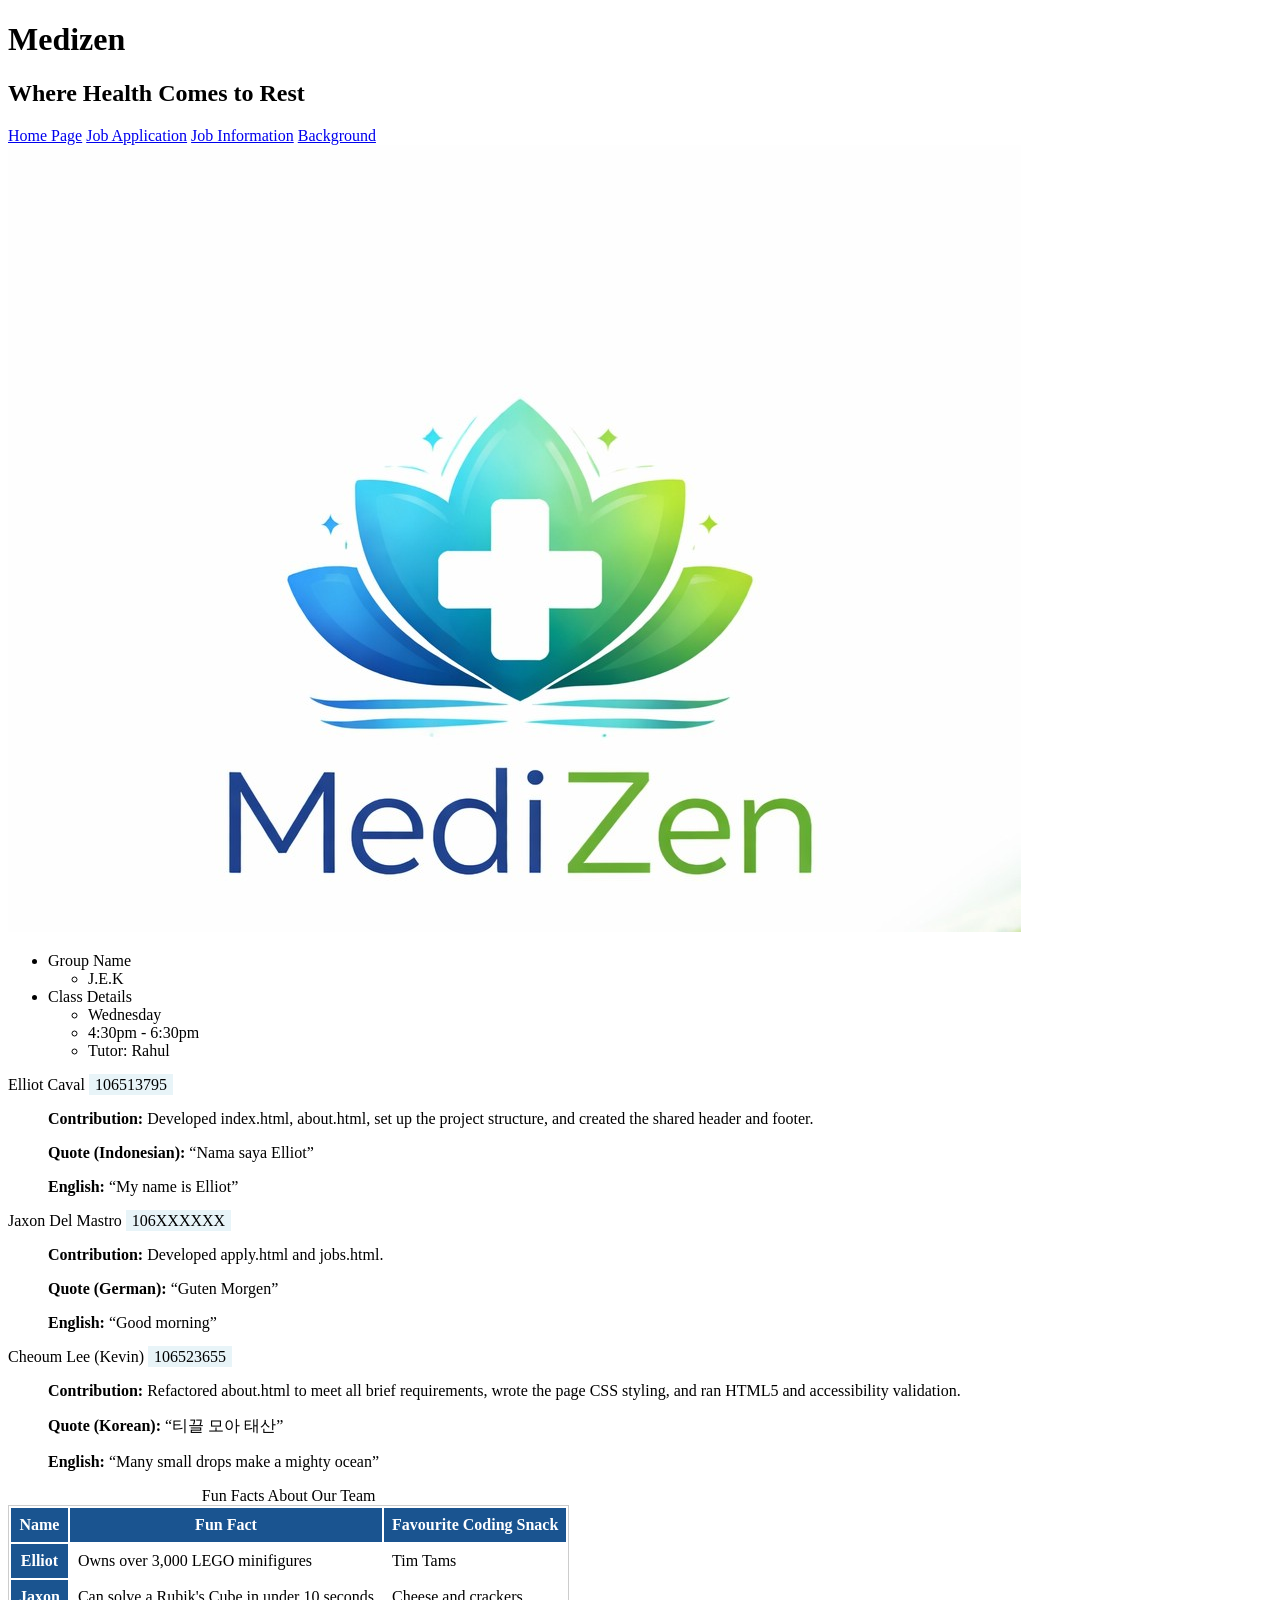
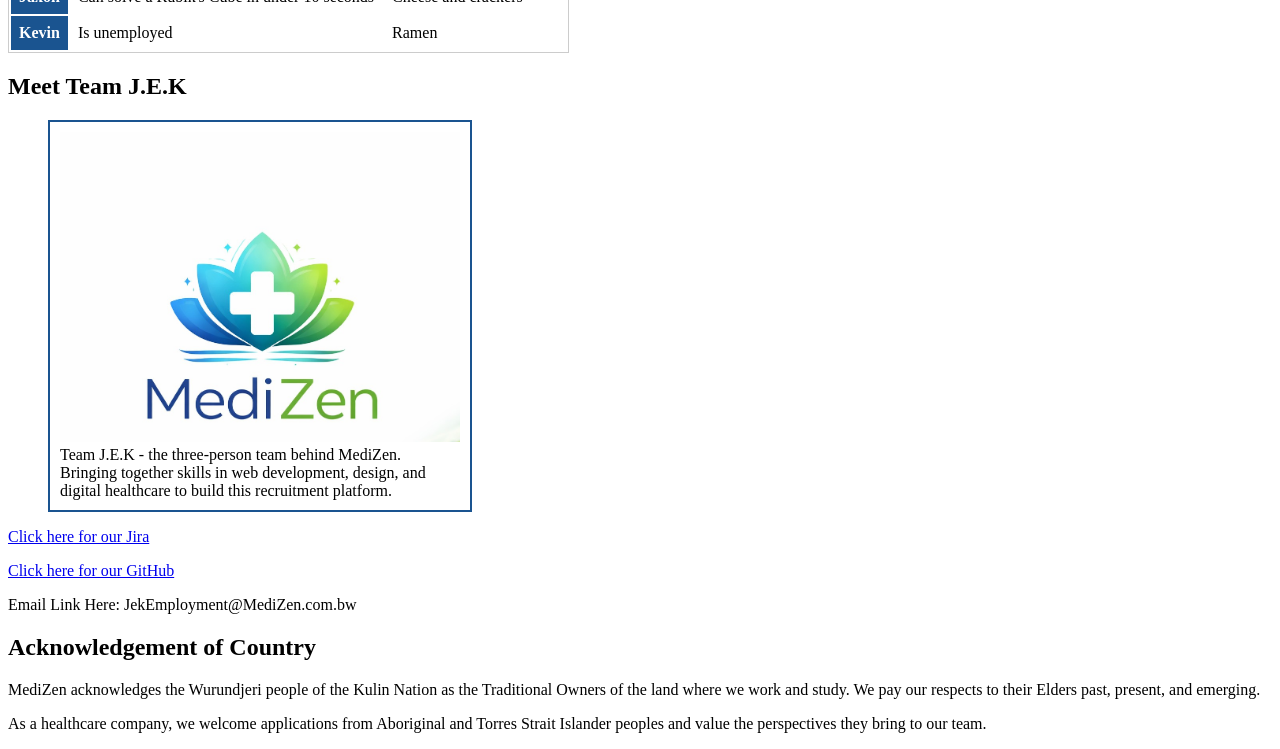
==== about.html @ 14426550 "Fix image size to fit within figure" ====
<!DOCTYPE html>
<html lang="en-AU">

<!--Generative AI was used to assist the creation of this page-->

<head>
  <meta charset="utf-8">
  <meta name="description" content="Index page for MediZen">
  <meta name="keywords" content="HTML, MediZen, Index, Home">
  <meta name="author" content="Elliot Caval">
  <title>Medizen</title>
  <link rel="stylesheet" href="styles/styles.css">

  <style>
    /* Figure border */
    figure {
      border: 2px solid #1a5490;
      padding: 10px;
      max-width: 400px;
    }

    figure img {
      width: 100%;
    }

    /* Student ID styling */
    .student-id {
      background-color: #e8f4f8;
      padding: 2px 6px;
    }

    /* Table with hex colour and hover */
    table {
      border: 1px solid #cccccc;
    }

    table th {
      background-color: #1a5490;
      color: #ffffff;
      padding: 8px;
    }

    table td {
      padding: 8px;
    }

    table tr:hover {
      background-color: #e8f4f8;
    }
  </style>

</head>

<body>

  <h1>Medizen</h1>
  <h2>Where Health Comes to Rest</h2>
  <nav>
    <a href="index.html">Home Page</a>
    <a href="apply.html">Job Application</a>
    <a href="jobs.html">Job Information</a>
    <a href="about.html">Background</a>
  </nav>

  <header>
    <img src="styles/images/MediZenLogo.jpeg" alt="MediZen logo" id="logo">



  </header>

  <ul>
    <li>Group Name
      <ul>
        <li>J.E.K</li>
      </ul>
    </li>
    <li>Class Details
      <ul>
        <li>Wednesday</li>
        <li>4:30pm - 6:30pm</li>
        <li>Tutor: Rahul</li>
      </ul>
    </li>
  </ul>

  <dl class="member-list">

    <dt>
      Elliot Caval
      <span class="student-id">106513795</span>
    </dt>
    <dd>
      <p><strong>Contribution:</strong> Developed index.html, about.html, set up the project structure, and created the
        shared
        header and footer.</p>
      <p><strong>Quote (Indonesian):</strong> <q lang="id">Nama saya Elliot</q></p>
      <p><strong>English:</strong> <q>My name is Elliot</q></p>
    </dd>

    <dt>
      Jaxon Del Mastro
      <span class="student-id">106XXXXXX</span>
    </dt>
    <dd>
      <p><strong>Contribution:</strong> Developed apply.html and jobs.html.</p>
      <p><strong>Quote (German):</strong> <q lang="de">Guten Morgen</q></p>
      <p><strong>English:</strong> <q>Good morning</q></p>
    </dd>

    <dt>
      Cheoum Lee (Kevin)
      <span class="student-id">106523655</span>
    </dt>
    <dd>
      <p><strong>Contribution:</strong> Refactored about.html to meet all brief requirements, wrote the page CSS
        styling, and ran HTML5 and accessibility validation.</p>
      <p><strong>Quote (Korean):</strong> <q lang="ko">티끌 모아 태산</q></p>
      <p><strong>English:</strong> <q>Many small drops make a mighty ocean</q></p>
    </dd>

  </dl>

  <table class="fun-facts-table">
    <caption>Fun Facts About Our Team</caption>
    <thead>
      <tr>
        <th scope="col">Name</th>
        <th scope="col">Fun Fact</th>
        <th scope="col">Favourite Coding Snack</th>
      </tr>
    </thead>
    <tbody>
      <tr>
        <th scope="row">Elliot</th>
        <td>Owns over 3,000 LEGO minifigures</td>
        <td>Tim Tams</td>
      </tr>
      <tr>
        <th scope="row">Jaxon</th>
        <td>Can solve a Rubik's Cube in under 10 seconds</td>
        <td>Cheese and crackers</td>
      </tr>
      <tr>
        <th scope="row">Kevin</th>
        <td>Is unemployed</td>
        <td>Ramen</td>
      </tr>
    </tbody>
  </table>

  <section aria-labelledby="team-heading">
    <h2 id="team-heading">Meet Team J.E.K</h2>

    <figure class="group-photo">
      <img src="styles/images/MediZenLogo.jpeg" alt="MediZen team logo representing Group J.E.K">
      <figcaption>
        Team J.E.K - the three-person team behind MediZen.
        Bringing together skills in web development, design,
        and digital healthcare to build this recruitment platform.
      </figcaption>
    </figure>
  </section>

  <footer>

    <p><a href="https://jaxondm.atlassian.net/jira/software/projects/SCRUM/boards/1?jql=&sprintStarted=true">Click here
        for our Jira</a></p>
    <p><a href="https://github.com/ElliotCaval07/GroupAssignment1">Click here for our GitHub</a></p>
    <p>Email Link Here: JekEmployment@MediZen.com.bw</p>
  </footer>

  <section class="acknowledgement" aria-labelledby="acknowledges">
    <h2 id="acknowledges">Acknowledgement of Country</h2>
    <p>
      MediZen acknowledges the Wurundjeri people of the Kulin Nation as the
      Traditional Owners of the land where we work and study. We pay our respects
      to their Elders past, present, and emerging.
    </p>
    <p>
      As a healthcare company, we welcome applications from Aboriginal and Torres
      Strait Islander peoples and value the perspectives they bring to our team.
    </p>
  </section>

</body>

</html>
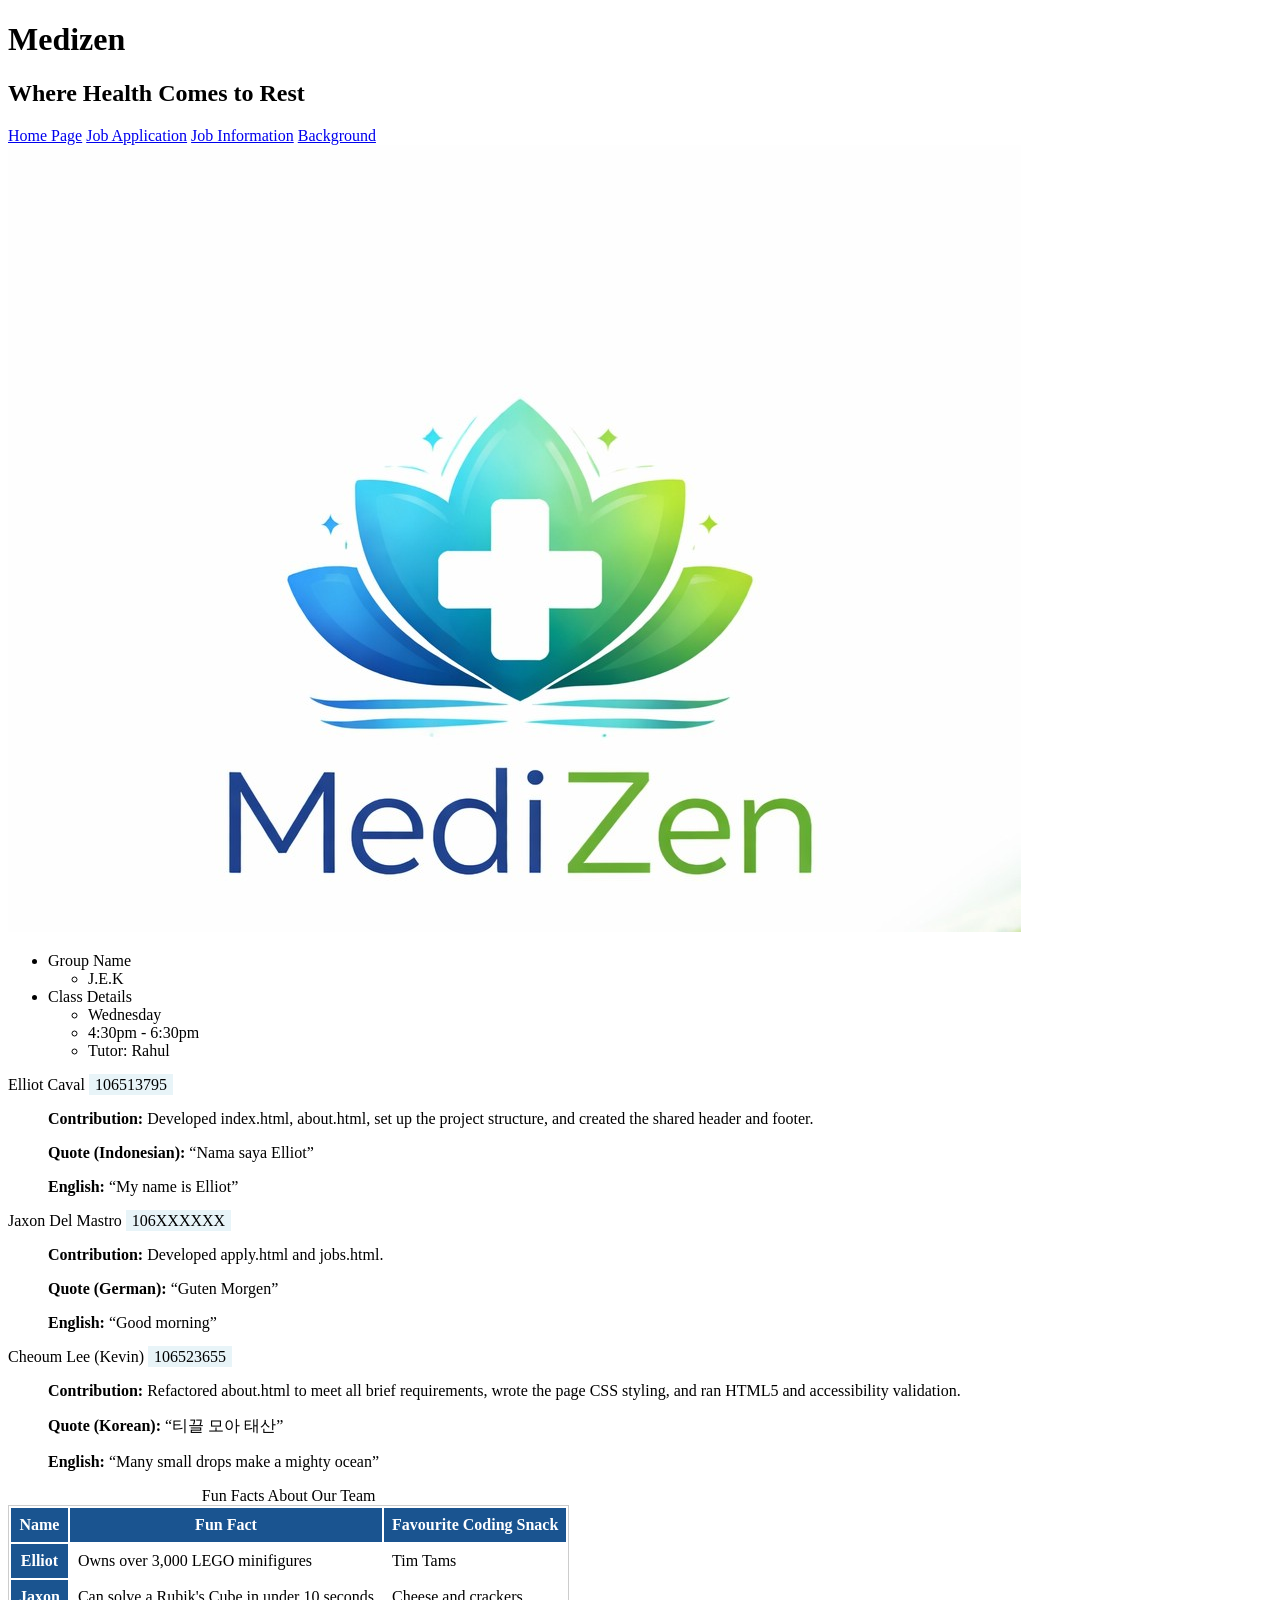
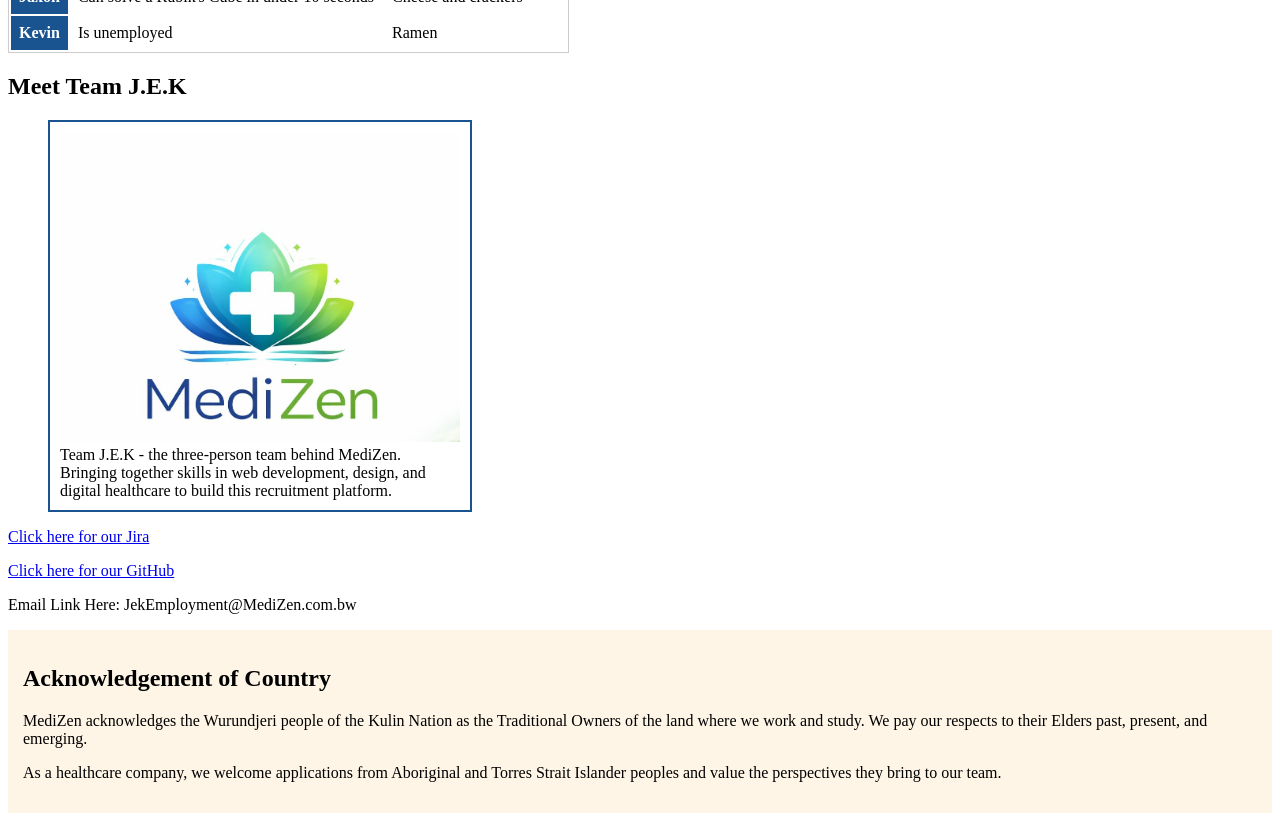
==== commit fdc5c577: "Add inline CSS to acknowledgement section" ====
--- a/about.html
+++ b/about.html
@@ -170,7 +170,7 @@
     <p>Email Link Here: JekEmployment@MediZen.com.bw</p>
   </footer>
 
-  <section class="acknowledgement" aria-labelledby="acknowledges">
+  <section class="acknowledgement" aria-labelledby="acknowledges" style="background-color: #fef5e7; padding: 15px;">
     <h2 id="acknowledges">Acknowledgement of Country</h2>
     <p>
       MediZen acknowledges the Wurundjeri people of the Kulin Nation as the
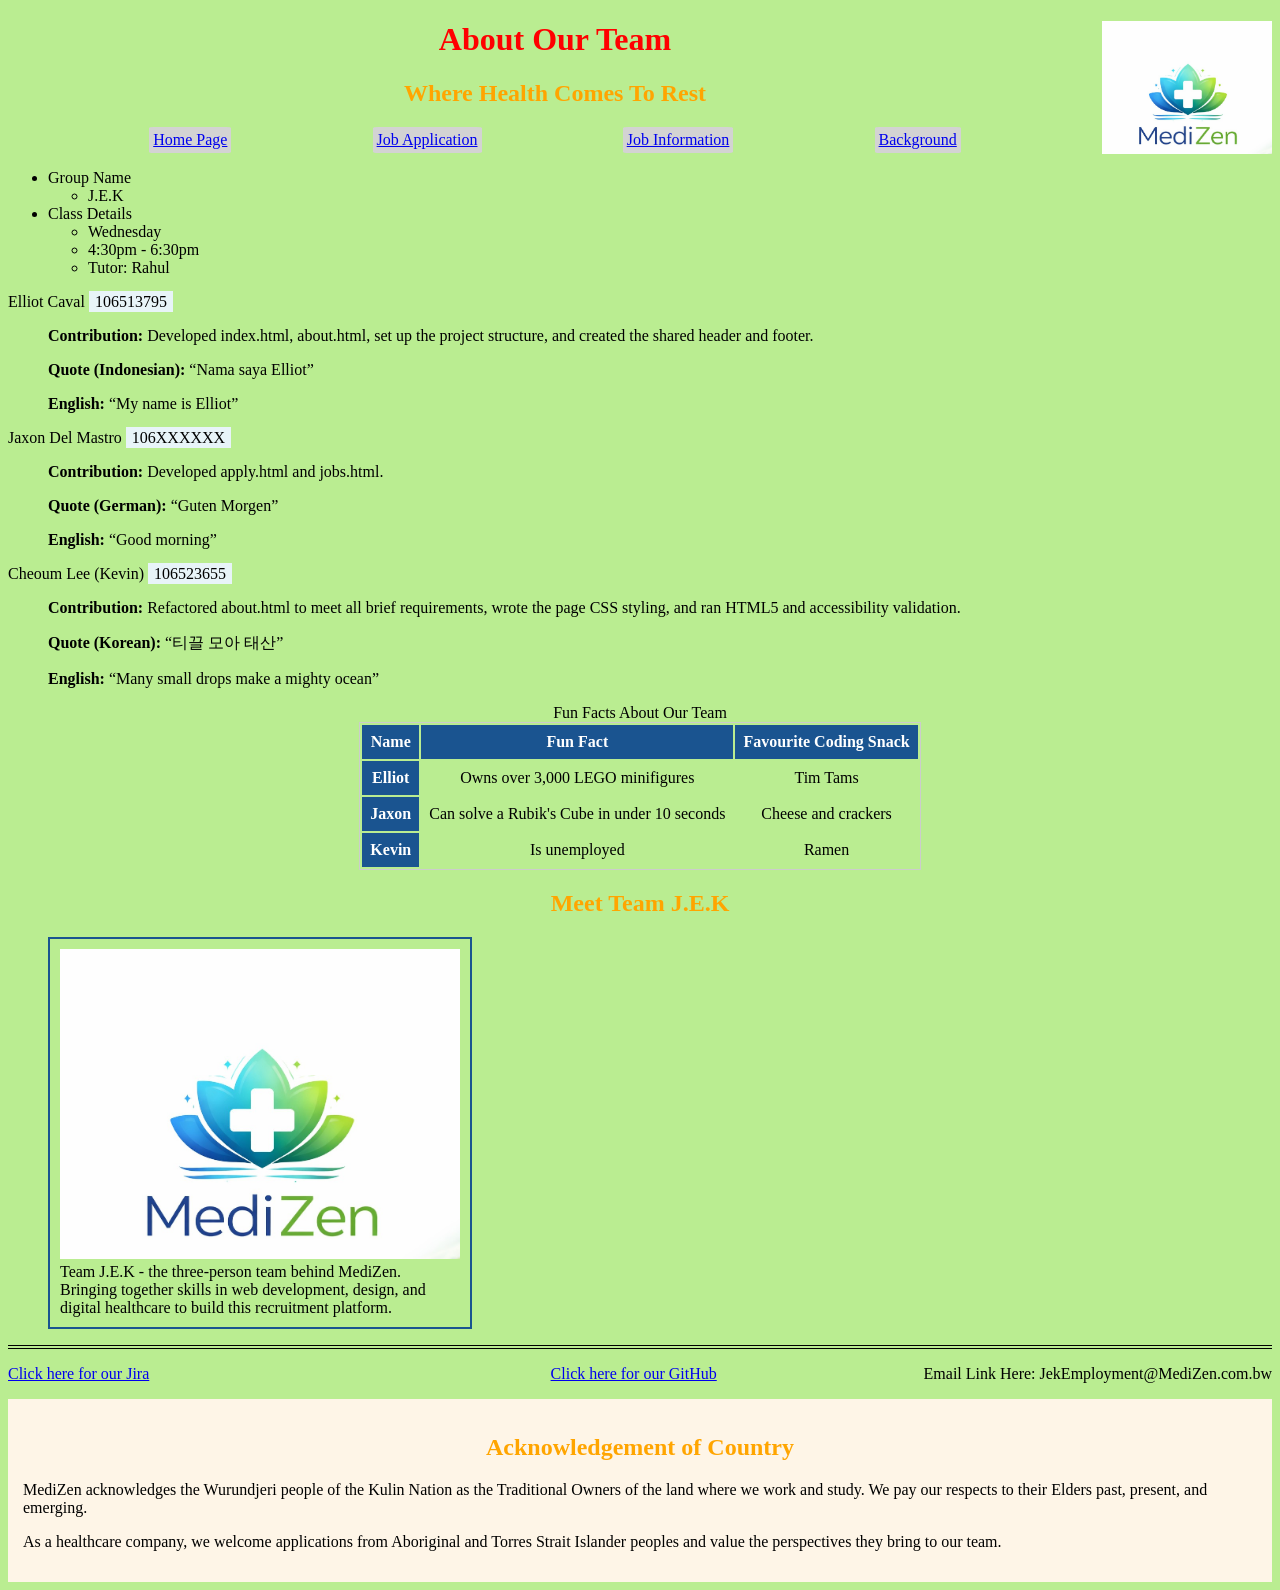
==== commit be6e87fe: "Match header structure and CSS path to other pages" ====
--- a/about.html
+++ b/about.html
@@ -5,11 +5,11 @@
 
 <head>
   <meta charset="utf-8">
-  <meta name="description" content="Index page for MediZen">
-  <meta name="keywords" content="HTML, MediZen, Index, Home">
+  <meta name="description" content="About page for MediZen">
+  <meta name="keywords" content="HTML, MediZen, about, Home">
   <meta name="author" content="Elliot Caval">
-  <title>Medizen</title>
-  <link rel="stylesheet" href="styles/styles.css">
+  <title>About Us</title>
+  <link rel="stylesheet" href="styles/images/index.css">
 
   <style>
     /* Figure border */
@@ -53,20 +53,16 @@
 
 <body>
 
-  <h1>Medizen</h1>
-  <h2>Where Health Comes to Rest</h2>
-  <nav>
-    <a href="index.html">Home Page</a>
-    <a href="apply.html">Job Application</a>
-    <a href="jobs.html">Job Information</a>
-    <a href="about.html">Background</a>
-  </nav>
-
   <header>
     <img src="styles/images/MediZenLogo.jpeg" alt="MediZen logo" id="logo">
-
-
-
+    <h1>About Our Team</h1>
+    <h2>Where Health Comes To Rest</h2>
+    <nav>
+      <a href="index.html">Home Page</a>
+      <a href="apply.html">Job Application</a>
+      <a href="jobs.html">Job Information</a>
+      <a href="about.html">Background</a>
+    </nav>
   </header>
 
   <ul>
--- a/styles/images/index.css
+++ b/styles/images/index.css
@@ -0,0 +1,81 @@
+nav a {
+
+    border: 4px solid lightgrey;
+    border-radius: 5%;
+    background-color: lightgray;
+    
+  
+}
+
+nav{
+    display: flex;
+  justify-content: space-evenly;
+}
+
+h1 {
+    text-align: center;
+    color: red;
+
+}
+
+h2 {
+    text-align: center;
+    color: orange;
+}
+
+
+
+
+#logo {
+   float: right;
+   width: 170px;
+   height: auto;
+}
+
+.field-head {
+    font-weight: bold;
+}
+  .search{
+    margin-left: auto;
+    position: absolute;
+    right: 0
+ }
+
+ html{
+    background-color: #baed91;
+ }
+
+ footer {
+    border-top: 4px double black;
+    clear:both
+}
+
+footer p {display:inline-block; 
+     width:33%
+    }
+
+footer p:first-child { float:left; }
+
+footer p:nth-child(2) {text-align: center; }
+
+footer p:last-child {float:right; text-align: right; }
+
+thead {
+    text-align: center;
+}
+
+table, tbody, thead {
+    text-align: center;
+   border: 1px solid black; 
+   margin: 0 auto;
+}
+
+.backImage{
+  background-image: url('MediZenLogo.jpeg');
+}
+
+ tr:hover {
+      background-color: #e8f4f8;
+      cursor: pointer;
+      border-radius: 5%;
+    }
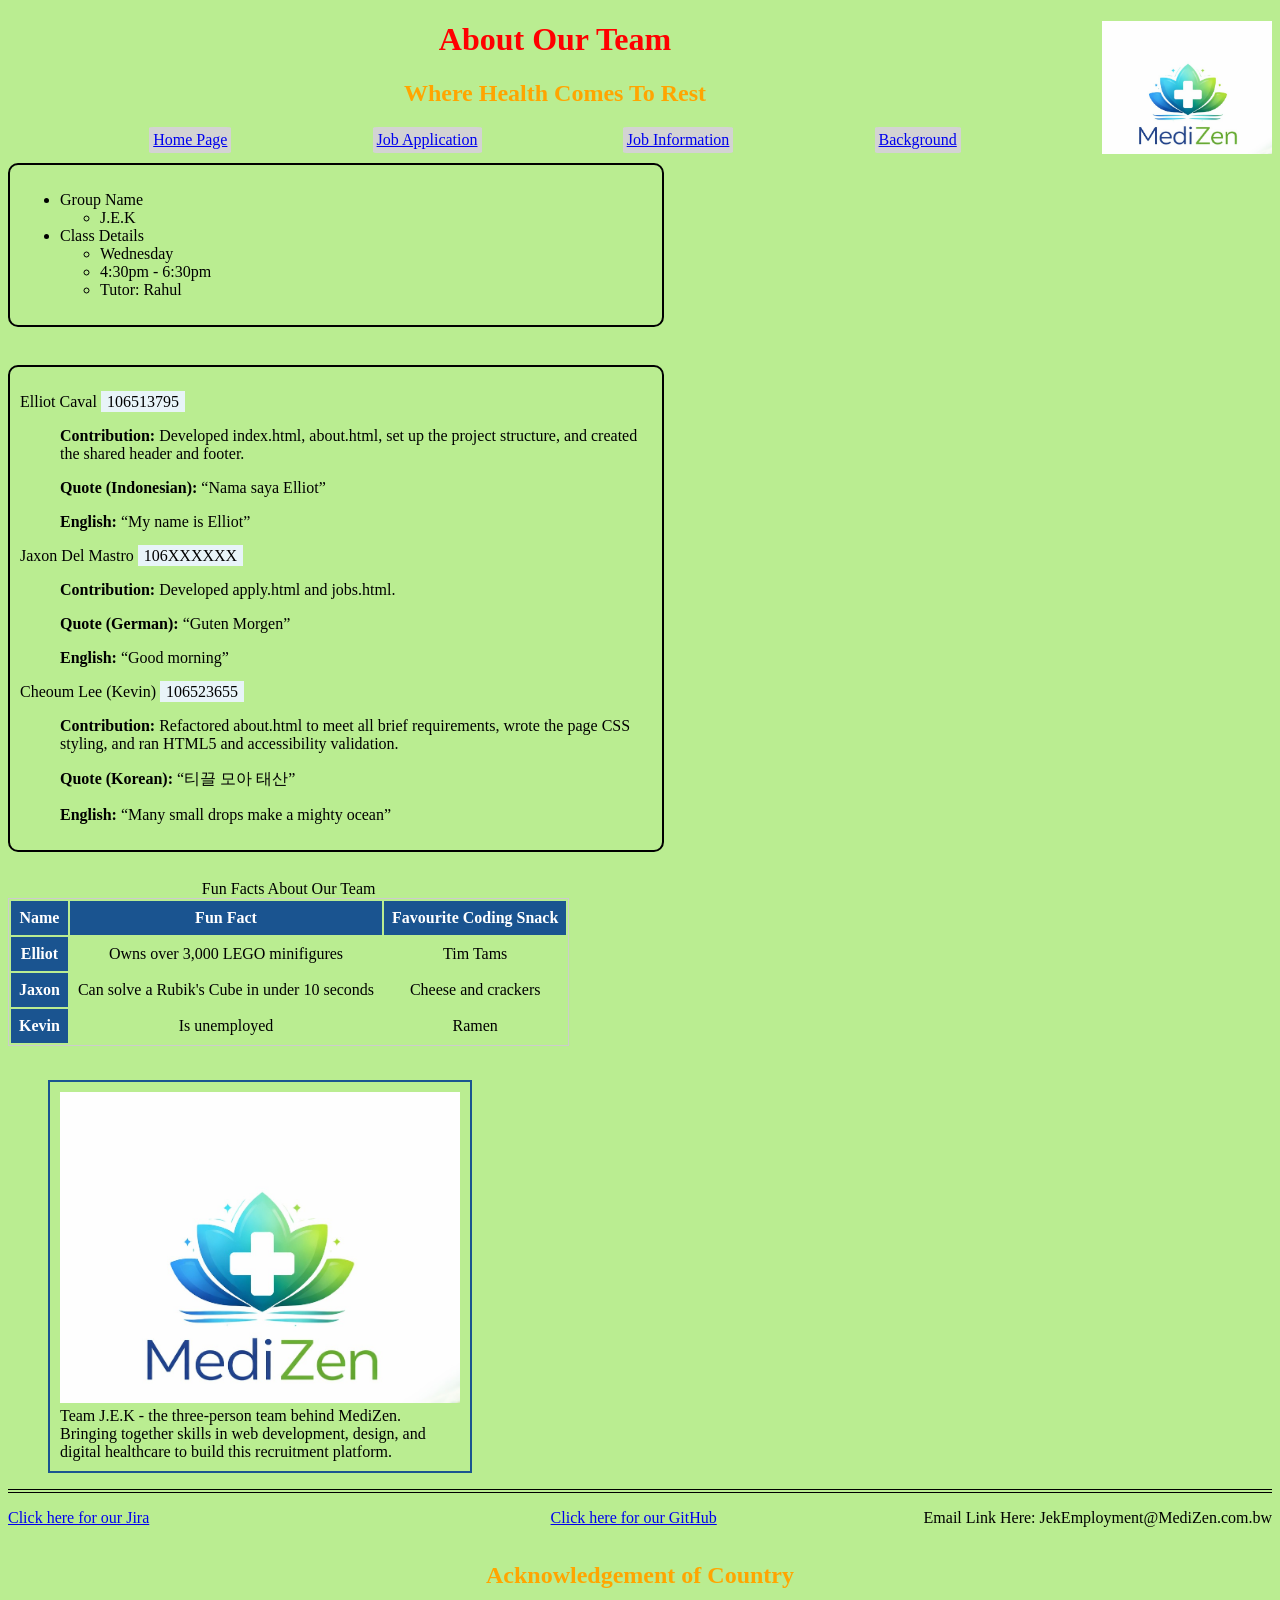
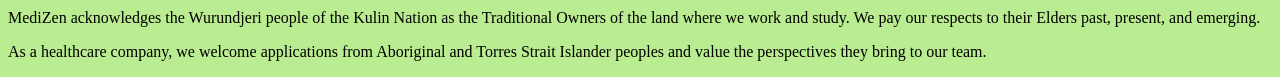
==== commit 5996312e: "Adjust layout and alignment for visual consistency" ====
--- a/about.html
+++ b/about.html
@@ -32,6 +32,7 @@
     /* Table with hex colour and hover */
     table {
       border: 1px solid #cccccc;
+      margin: 0;
     }
 
     table th {
@@ -46,6 +47,14 @@
 
     table tr:hover {
       background-color: #e8f4f8;
+    }
+
+    section {
+      border: 2px solid black;
+      border-radius: 10px;
+      padding: 10px;
+      margin: 10px 0;
+      width: 50%;
     }
   </style>
 
@@ -65,57 +74,66 @@
     </nav>
   </header>
 
-  <ul>
-    <li>Group Name
-      <ul>
-        <li>J.E.K</li>
-      </ul>
-    </li>
-    <li>Class Details
-      <ul>
-        <li>Wednesday</li>
-        <li>4:30pm - 6:30pm</li>
-        <li>Tutor: Rahul</li>
-      </ul>
-    </li>
-  </ul>
+  <section>
+    <ul>
+      <li>Group Name
+        <ul>
+          <li>J.E.K</li>
+        </ul>
+      </li>
+      <li>Class Details
+        <ul>
+          <li>Wednesday</li>
+          <li>4:30pm - 6:30pm</li>
+          <li>Tutor: Rahul</li>
+        </ul>
+      </li>
+    </ul>
+  </section>
 
-  <dl class="member-list">
+  <br>
 
-    <dt>
-      Elliot Caval
-      <span class="student-id">106513795</span>
-    </dt>
-    <dd>
-      <p><strong>Contribution:</strong> Developed index.html, about.html, set up the project structure, and created the
-        shared
-        header and footer.</p>
-      <p><strong>Quote (Indonesian):</strong> <q lang="id">Nama saya Elliot</q></p>
-      <p><strong>English:</strong> <q>My name is Elliot</q></p>
-    </dd>
+  <section>
+    <dl class="member-list">
 
-    <dt>
-      Jaxon Del Mastro
-      <span class="student-id">106XXXXXX</span>
-    </dt>
-    <dd>
-      <p><strong>Contribution:</strong> Developed apply.html and jobs.html.</p>
-      <p><strong>Quote (German):</strong> <q lang="de">Guten Morgen</q></p>
-      <p><strong>English:</strong> <q>Good morning</q></p>
-    </dd>
+      <dt>
+        Elliot Caval
+        <span class="student-id">106513795</span>
+      </dt>
+      <dd>
+        <p><strong>Contribution:</strong> Developed index.html, about.html, set up the project structure, and created
+          the
+          shared
+          header and footer.</p>
+        <p><strong>Quote (Indonesian):</strong> <q lang="id">Nama saya Elliot</q></p>
+        <p><strong>English:</strong> <q>My name is Elliot</q></p>
+      </dd>
 
-    <dt>
-      Cheoum Lee (Kevin)
-      <span class="student-id">106523655</span>
-    </dt>
-    <dd>
-      <p><strong>Contribution:</strong> Refactored about.html to meet all brief requirements, wrote the page CSS
-        styling, and ran HTML5 and accessibility validation.</p>
-      <p><strong>Quote (Korean):</strong> <q lang="ko">티끌 모아 태산</q></p>
-      <p><strong>English:</strong> <q>Many small drops make a mighty ocean</q></p>
-    </dd>
+      <dt>
+        Jaxon Del Mastro
+        <span class="student-id">106XXXXXX</span>
+      </dt>
+      <dd>
+        <p><strong>Contribution:</strong> Developed apply.html and jobs.html.</p>
+        <p><strong>Quote (German):</strong> <q lang="de">Guten Morgen</q></p>
+        <p><strong>English:</strong> <q>Good morning</q></p>
+      </dd>
 
-  </dl>
+      <dt>
+        Cheoum Lee (Kevin)
+        <span class="student-id">106523655</span>
+      </dt>
+      <dd>
+        <p><strong>Contribution:</strong> Refactored about.html to meet all brief requirements, wrote the page CSS
+          styling, and ran HTML5 and accessibility validation.</p>
+        <p><strong>Quote (Korean):</strong> <q lang="ko">티끌 모아 태산</q></p>
+        <p><strong>English:</strong> <q>Many small drops make a mighty ocean</q></p>
+      </dd>
+
+    </dl>
+  </section>
+
+  <br>
 
   <table class="fun-facts-table">
     <caption>Fun Facts About Our Team</caption>
@@ -145,18 +163,17 @@
     </tbody>
   </table>
 
-  <section aria-labelledby="team-heading">
-    <h2 id="team-heading">Meet Team J.E.K</h2>
+  <br>
 
-    <figure class="group-photo">
-      <img src="styles/images/MediZenLogo.jpeg" alt="MediZen team logo representing Group J.E.K">
-      <figcaption>
-        Team J.E.K - the three-person team behind MediZen.
-        Bringing together skills in web development, design,
-        and digital healthcare to build this recruitment platform.
-      </figcaption>
-    </figure>
-  </section>
+  <figure class="group-photo">
+    <img src="styles/images/MediZenLogo.jpeg" alt="MediZen team logo representing Group J.E.K">
+    <figcaption>
+      Team J.E.K - the three-person team behind MediZen.
+      Bringing together skills in web development, design,
+      and digital healthcare to build this recruitment platform.
+    </figcaption>
+  </figure>
+
 
   <footer>
 
@@ -166,18 +183,16 @@
     <p>Email Link Here: JekEmployment@MediZen.com.bw</p>
   </footer>
 
-  <section class="acknowledgement" aria-labelledby="acknowledges" style="background-color: #fef5e7; padding: 15px;">
-    <h2 id="acknowledges">Acknowledgement of Country</h2>
-    <p>
-      MediZen acknowledges the Wurundjeri people of the Kulin Nation as the
-      Traditional Owners of the land where we work and study. We pay our respects
-      to their Elders past, present, and emerging.
-    </p>
-    <p>
-      As a healthcare company, we welcome applications from Aboriginal and Torres
-      Strait Islander peoples and value the perspectives they bring to our team.
-    </p>
-  </section>
+  <h2 id="acknowledges">Acknowledgement of Country</h2>
+  <p>
+    MediZen acknowledges the Wurundjeri people of the Kulin Nation as the
+    Traditional Owners of the land where we work and study. We pay our respects
+    to their Elders past, present, and emerging.
+  </p>
+  <p>
+    As a healthcare company, we welcome applications from Aboriginal and Torres
+    Strait Islander peoples and value the perspectives they bring to our team.
+  </p>
 
 </body>
 
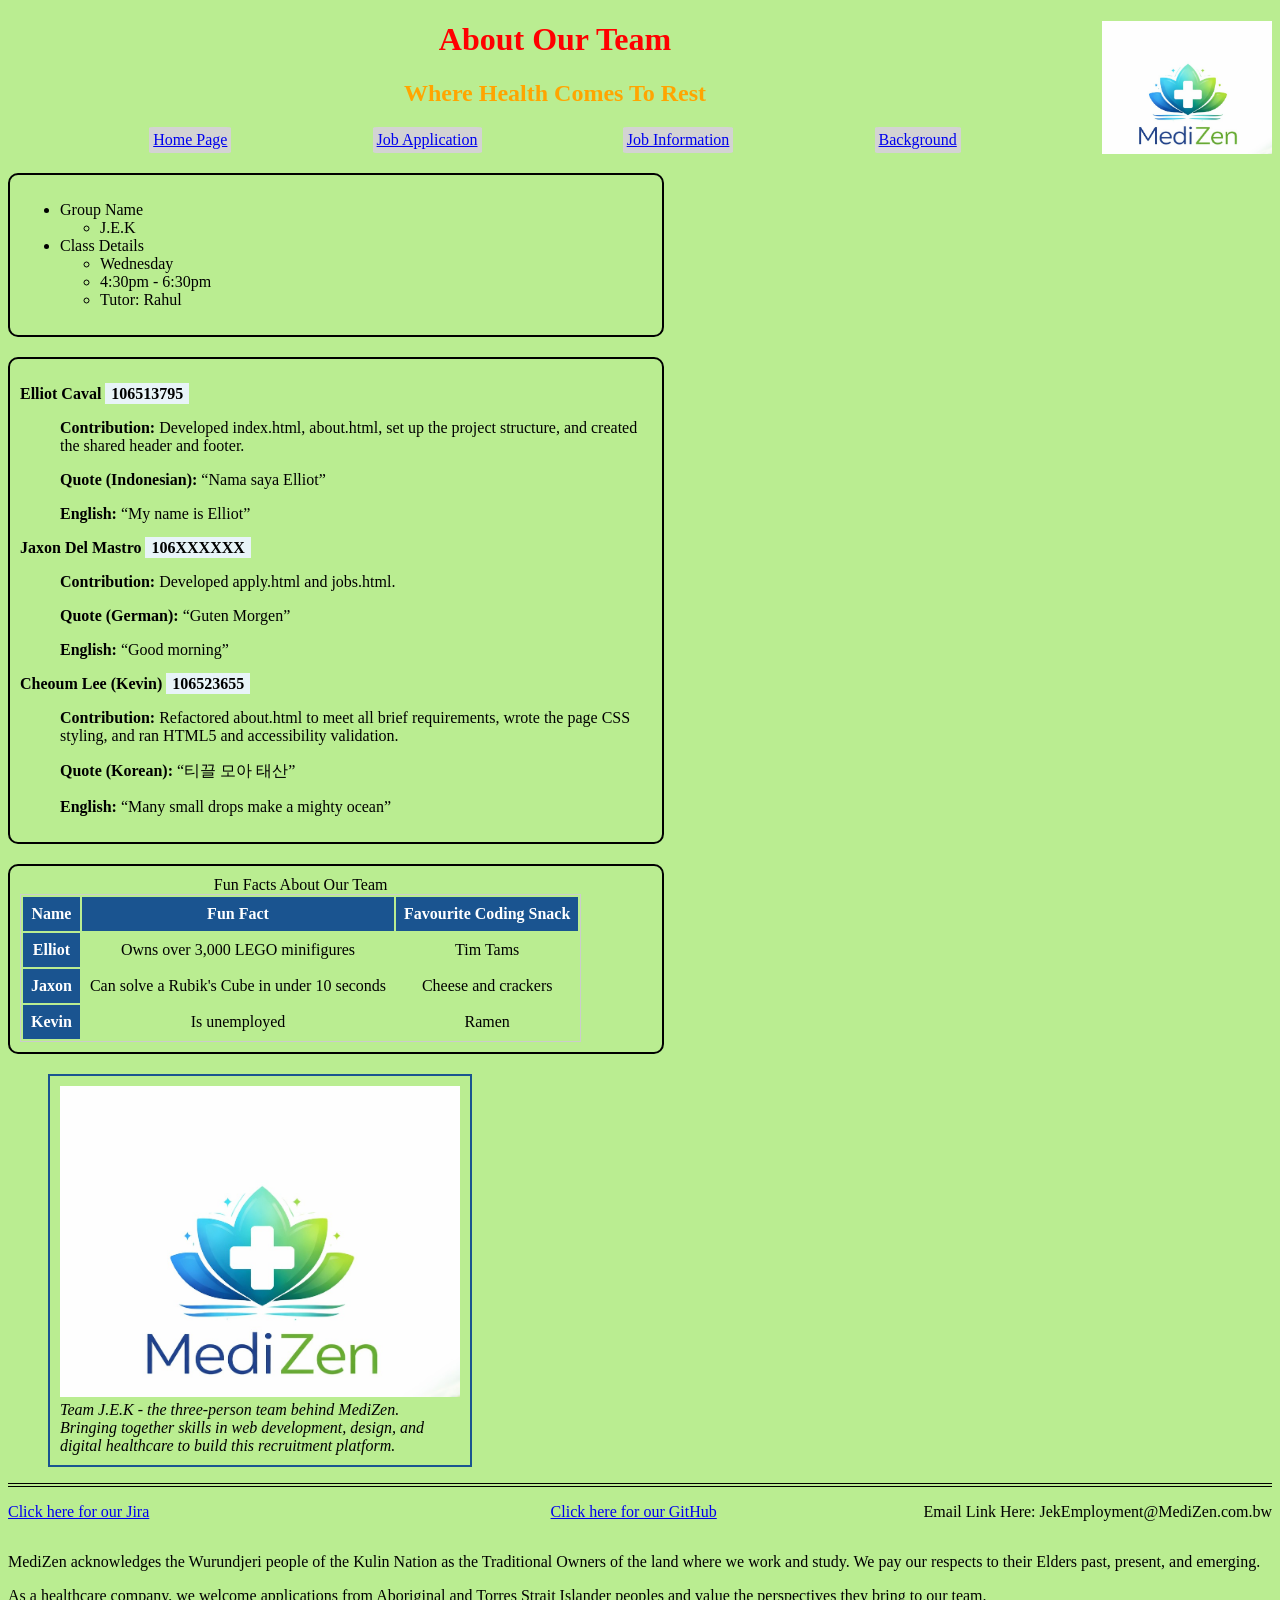
==== commit 51000011: "Clean up structure, add comments, and ensure inline CSS" ====
--- a/about.html
+++ b/about.html
@@ -1,14 +1,14 @@
 <!DOCTYPE html>
 <html lang="en-AU">
 
-<!--Generative AI was used to assist the creation of this page-->
-
 <head>
+  <!--Generative AI was used to assist the creation of this page-->
+
   <meta charset="utf-8">
   <meta name="description" content="About page for MediZen">
-  <meta name="keywords" content="HTML, MediZen, about, Home">
+  <meta name="keywords" content="HTML, MediZen, About, Team, J.E.K">
   <meta name="author" content="Elliot Caval">
-  <title>About Us</title>
+  <title>About Us - MediZen</title>
   <link rel="stylesheet" href="styles/images/index.css">
 
   <style>
@@ -19,6 +19,7 @@
       max-width: 400px;
     }
 
+    /* Make image fit inside the figure */
     figure img {
       width: 100%;
     }
@@ -49,13 +50,19 @@
       background-color: #e8f4f8;
     }
 
+    /* Section styling for consistancy */
     section {
       border: 2px solid black;
       border-radius: 10px;
       padding: 10px;
-      margin: 10px 0;
+      margin: 20px 0;
       width: 50%;
     }
+
+    /* Member list styling */
+    .member-list dt {
+      font-weight: bold;
+      margin-top: 10px;
   </style>
 
 </head>
@@ -74,6 +81,7 @@
     </nav>
   </header>
 
+  <!-- Group and class details using nested list -->
   <section>
     <ul>
       <li>Group Name
@@ -91,8 +99,7 @@
     </ul>
   </section>
 
-  <br>
-
+  <!-- Member contributions and quotes using definition list -->
   <section>
     <dl class="member-list">
 
@@ -133,41 +140,41 @@
     </dl>
   </section>
 
-  <br>
-
-  <table class="fun-facts-table">
-    <caption>Fun Facts About Our Team</caption>
-    <thead>
-      <tr>
-        <th scope="col">Name</th>
-        <th scope="col">Fun Fact</th>
-        <th scope="col">Favourite Coding Snack</th>
-      </tr>
-    </thead>
-    <tbody>
-      <tr>
-        <th scope="row">Elliot</th>
-        <td>Owns over 3,000 LEGO minifigures</td>
-        <td>Tim Tams</td>
-      </tr>
-      <tr>
-        <th scope="row">Jaxon</th>
-        <td>Can solve a Rubik's Cube in under 10 seconds</td>
-        <td>Cheese and crackers</td>
-      </tr>
-      <tr>
-        <th scope="row">Kevin</th>
-        <td>Is unemployed</td>
-        <td>Ramen</td>
-      </tr>
-    </tbody>
-  </table>
-
-  <br>
-
-  <figure class="group-photo">
+  <!-- Fun facts table with caption -->
+  <section>
+    <table class="fun-facts-table">
+      <caption>Fun Facts About Our Team</caption>
+      <thead>
+        <tr>
+          <th scope="col">Name</th>
+          <th scope="col">Fun Fact</th>
+          <th scope="col">Favourite Coding Snack</th>
+        </tr>
+      </thead>
+      <tbody>
+        <tr>
+          <th scope="row">Elliot</th>
+          <td>Owns over 3,000 LEGO minifigures</td>
+          <td>Tim Tams</td>
+        </tr>
+        <tr>
+          <th scope="row">Jaxon</th>
+          <td>Can solve a Rubik's Cube in under 10 seconds</td>
+          <td>Cheese and crackers</td>
+        </tr>
+        <tr>
+          <th scope="row">Kevin</th>
+          <td>Is unemployed</td>
+          <td>Ramen</td>
+        </tr>
+      </tbody>
+    </table>
+  </section>
+
+  <!-- Team photo (using logo as placeholder) using inline CSS -->
+  <figure>
     <img src="styles/images/MediZenLogo.jpeg" alt="MediZen team logo representing Group J.E.K">
-    <figcaption>
+    <figcaption style="font-style: italic;">
       Team J.E.K - the three-person team behind MediZen.
       Bringing together skills in web development, design,
       and digital healthcare to build this recruitment platform.
@@ -181,9 +188,9 @@
         for our Jira</a></p>
     <p><a href="https://github.com/ElliotCaval07/GroupAssignment1">Click here for our GitHub</a></p>
     <p>Email Link Here: JekEmployment@MediZen.com.bw</p>
+
   </footer>
 
-  <h2 id="acknowledges">Acknowledgement of Country</h2>
   <p>
     MediZen acknowledges the Wurundjeri people of the Kulin Nation as the
     Traditional Owners of the land where we work and study. We pay our respects
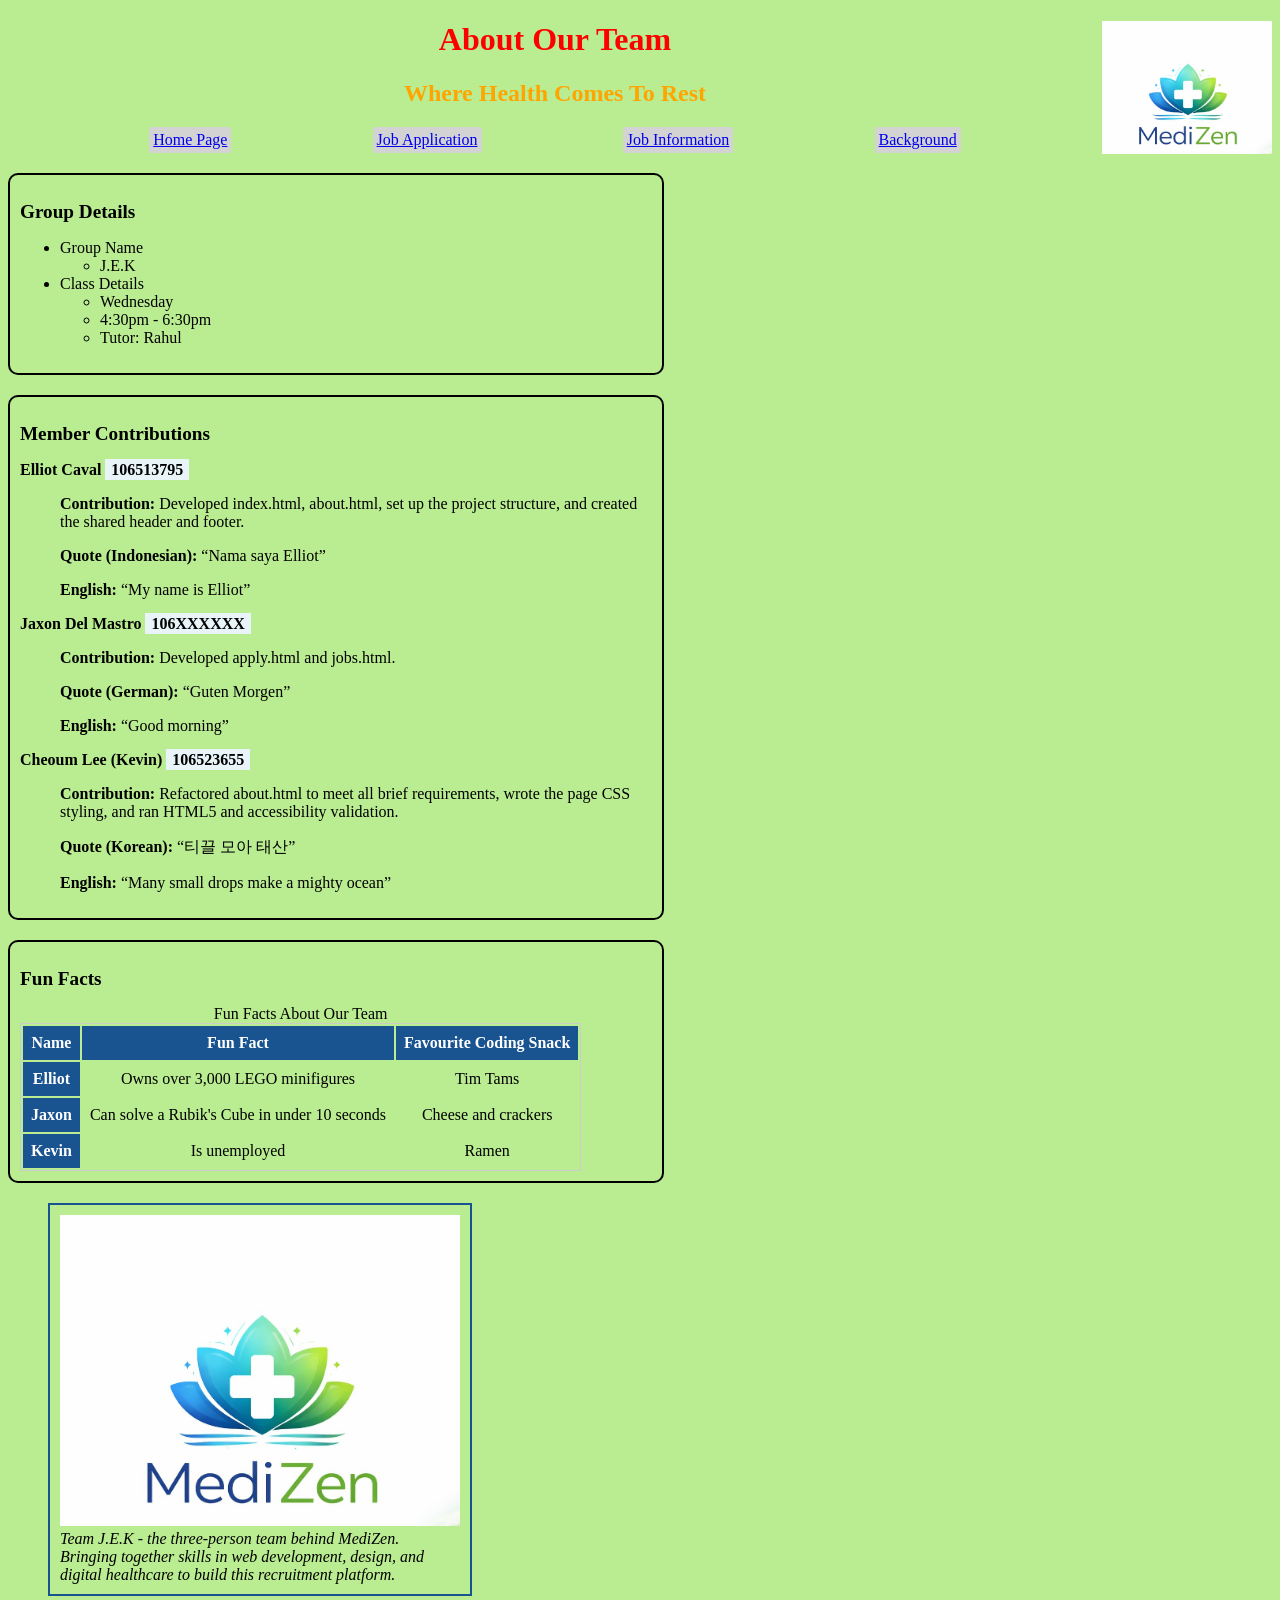
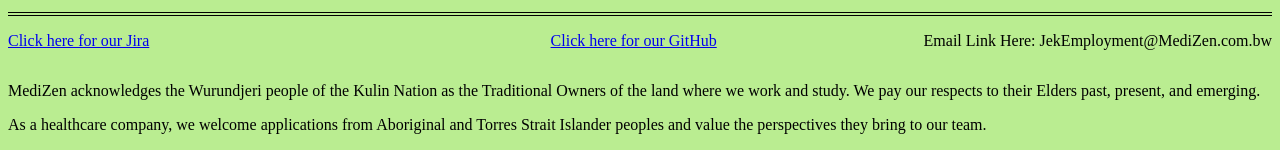
==== commit 2d972b90: "Add section headings with inline CSS to resolve the warning from the validation test" ====
--- a/about.html
+++ b/about.html
@@ -63,6 +63,7 @@
     .member-list dt {
       font-weight: bold;
       margin-top: 10px;
+    }
   </style>
 
 </head>
@@ -83,6 +84,7 @@
 
   <!-- Group and class details using nested list -->
   <section>
+    <h2 style="text-align: left; color: black; font-size: 1.2em;">Group Details</h2>
     <ul>
       <li>Group Name
         <ul>
@@ -101,6 +103,7 @@
 
   <!-- Member contributions and quotes using definition list -->
   <section>
+    <h2 style="text-align: left; color: black; font-size: 1.2em;">Member Contributions</h2>
     <dl class="member-list">
 
       <dt>
@@ -142,6 +145,7 @@
 
   <!-- Fun facts table with caption -->
   <section>
+    <h2 style="text-align: left; color: black; font-size: 1.2em;">Fun Facts</h2>
     <table class="fun-facts-table">
       <caption>Fun Facts About Our Team</caption>
       <thead>
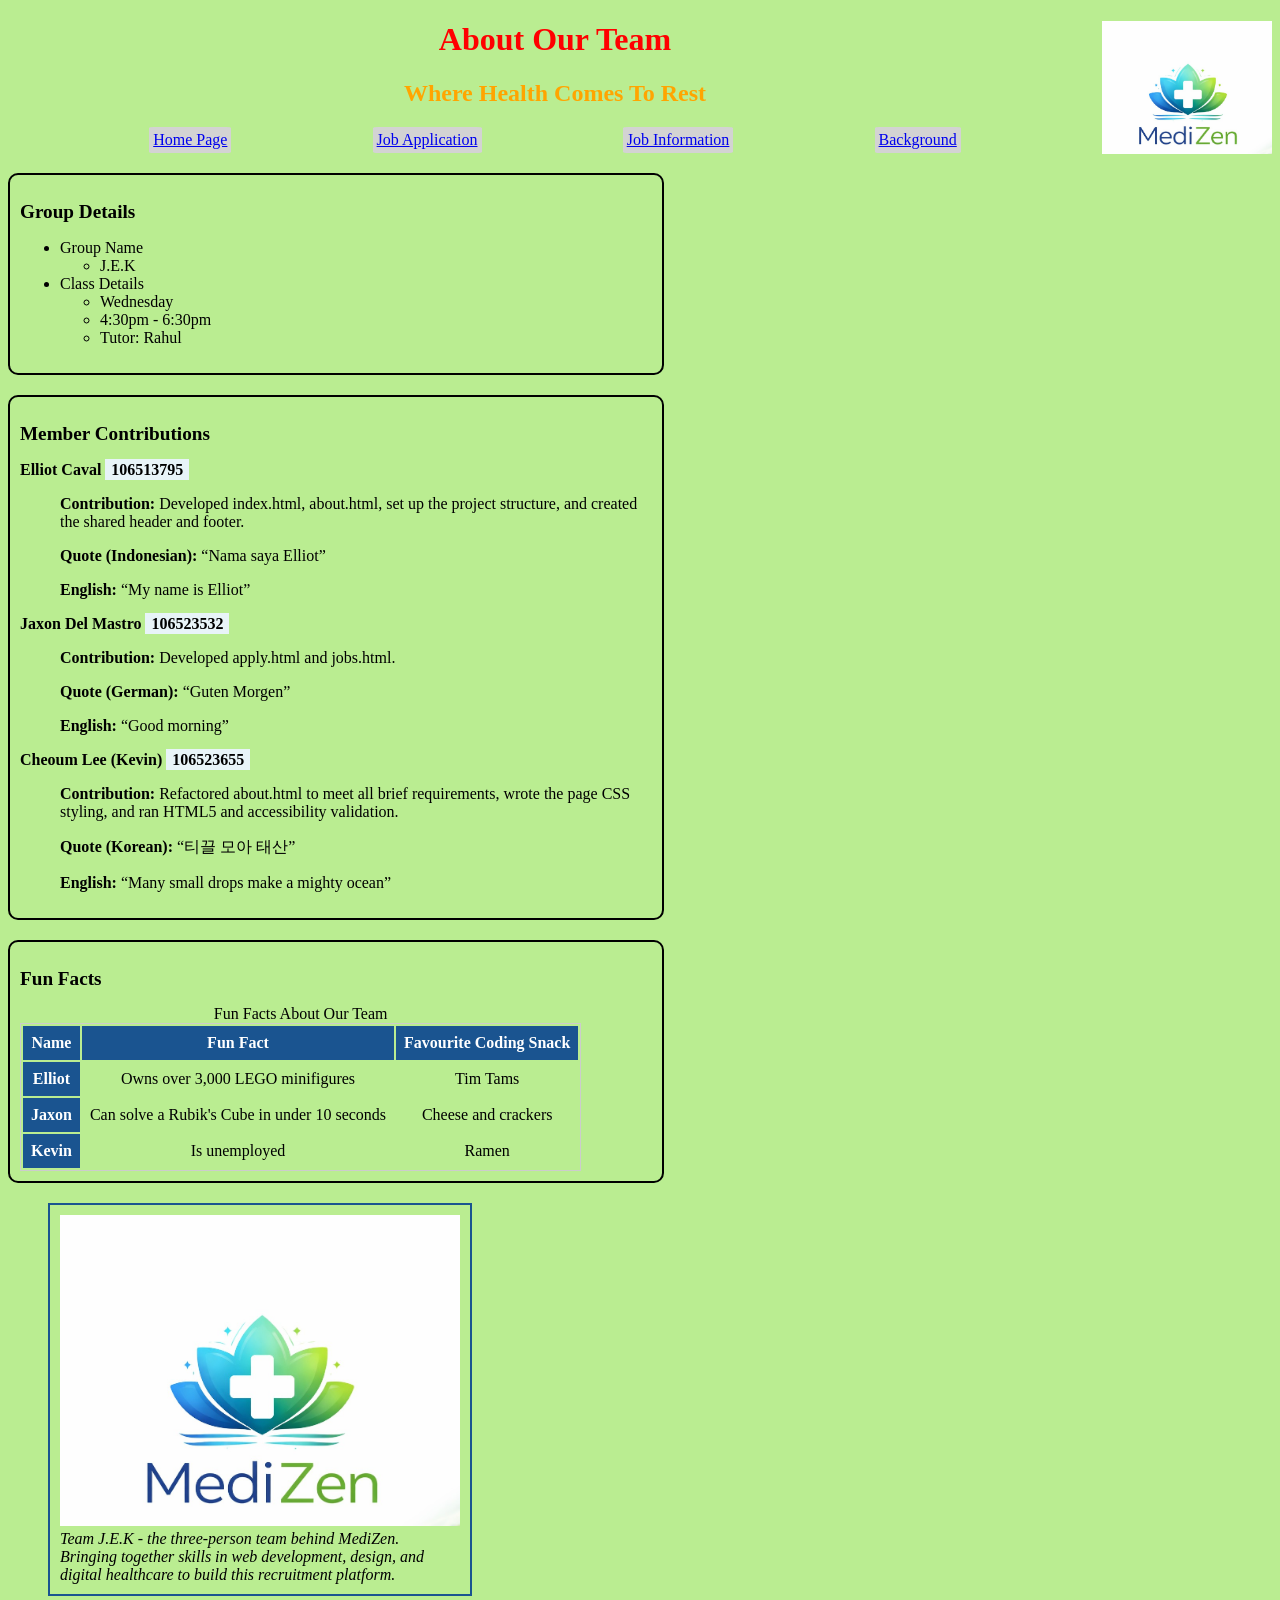
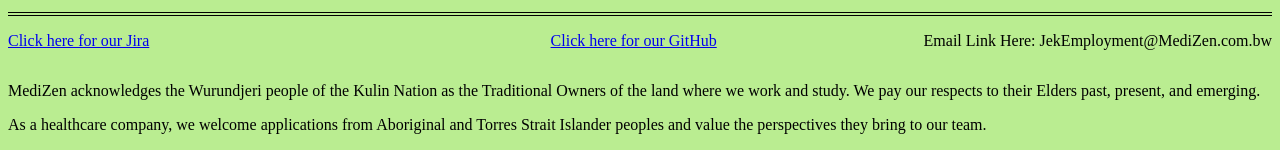
==== commit 2b4d4f62: "final check added Jaxon student id made acknowledgement consistent on all pages" ====
--- a/about.html
+++ b/about.html
@@ -121,7 +121,7 @@
 
       <dt>
         Jaxon Del Mastro
-        <span class="student-id">106XXXXXX</span>
+        <span class="student-id">106523532</span>
       </dt>
       <dd>
         <p><strong>Contribution:</strong> Developed apply.html and jobs.html.</p>
